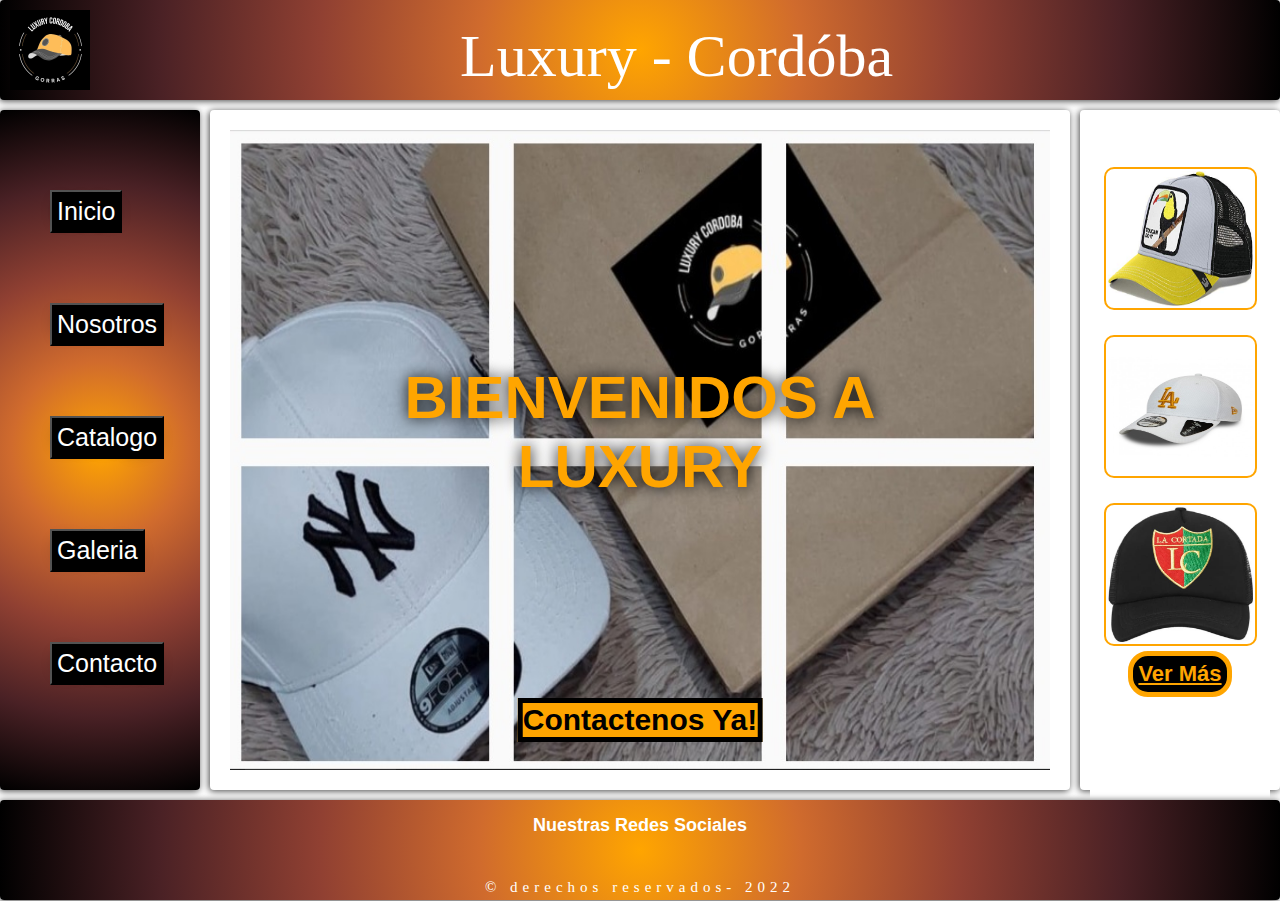
==== index.html @ f0860763 "mi primer proyecto con responsive" ====
<!DOCTYPE html>
<html lang="es">
<head>
    <meta charset="UTF-8">
    <meta http-equiv="X-UA-Compatible" content="IE=edge">
    <meta name="viewport" content="width=device-width, initial-scale=1.0">
    <title>luxury responsive</title>
    <link rel="shortcut icon" href="./img/logoluxury.jpg">
    <link rel="stylesheet" href="https://cdnjs.cloudflare.com/ajax/libs/font-awesome/6.1.1/css/all.min.css" integrity="sha512-KfkfwYDsLkIlwQp6LFnl8zNdLGxu9YAA1QvwINks4PhcElQSvqcyVLLD9aMhXd13uQjoXtEKNosOWaZqXgel0g==" crossorigin="anonymous" referrerpolicy="no-referrer" />
    <link rel="stylesheet" href="./estilos.css">
</head>
<body class="grid-container">
    <header class="header">
        <img src="./img/logoluxury.jpg" alt="logo"> <span>luxury - cordóba</span>
    </header>
    <nav class="navbar">
        <button> <a href="./index.html">inicio</a></button>
        <button> <a href="./paginas/nosotros.html">nosotros</a></button>
        <button> <a href="./paginas/catalogo.html">catalogo</a></button>
        <button> <a href="./paginas/galeria.html">galeria</a></button>
        <button> <a href="./paginas/contacto.html">contacto</a></button>
    </nav>
    <aside class="sidebar"><br>
        <div class="bar-conte">
            <img src="./img/gor1.jpg" alt="gor1">
            <img src="./img/la.jpg" alt="la">
            <img src="./img/lc.jpg" alt="lc" class="lc">
            <button><a href="./paginas/galeria.html">Ver Más</a></button>
        </div>
    </aside>
    <article class="main">
        <div class="main1">
            <img src="./img/imagen1.jpg" alt="imagen1">
            <a href="./paginas/contacto.html">Contactenos Ya!</a> 
            <h2>bienvenidos a luxury</h2>
        </div>
    </article>
    <footer class="footer">
        <footer>
            <h3>nuestras redes sociales</h3>
            <a href="https://www.instagram.com/luxury.cordoba/"><i class="fa-brands fa-instagram"></i> </a>
            <a href="https://ne-np.facebook.com/luxury.cordoba.gorras"><i class="fa-brands fa-facebook"></i></a>
            <a href="https://www.whatsapp.com/?lang=es"><i class="fa-brands fa-whatsapp"></i></a>
            <br>
        <div>
            &copy; derechos reservados- 2022</div>
    
        </footer>
        </div>
    </footer>
</body>
</html>
---- estilos.css ----
*{
    box-sizing: border-box;
    margin: 0;
    padding: 0;
}

html{
    height: 100%;
}

body{
    font-family: 'Times New Roman', Times, serif;
    font-size: 1.2rem;
    min-height: 100%;
    background-color: white;
    box-sizing: border-box;
    margin: 0;
    padding: 0;
}

.grid-container > *{
    box-shadow: -1px 1px 7px rgba(0, 0, 0, 0.75);
    border-radius: 4px;
    padding: 10px;
    text-align: center;
}

.header{
    grid-area: header;
    display: flex;
    text-align: right;
    background-color: aqua;
    background-image: radial-gradient(circle, #ffa500, #d06b2d, #904032, #4a2125, #000000);
}
.header img{
    height: 100%;
}
.header span{
    color: white;
    padding: 10px;
    margin: 0 0 0 30px;
    line-height: 1.2;
    font-size: 20px;
    text-transform: capitalize;
}

.navbar{
    grid-area: navbar;
    justify-content: space-between;
    align-items: center;
    height: 100%;
    width: 100%;
    padding: 10px;
    background-image: radial-gradient(circle, #ffa500, #d06b2d, #904032, #4a2125, #000000);
}
.navbar a{
    text-decoration: none;
    color: white;
}
.navbar button{
    background-color: black;
    text-transform: capitalize;
    padding: 5px;
    font-size: 10px;
    text-decoration: none;
    text-shadow: 0 0 15px rgb(0, 0, 0)
}
.navbar button:hover{
    background-color: orange;
    color: black;
    border: 5px solid black;
}

.bar-conte {
    grid-area: sidebar;
    width: 100%;
    height: 100%;
    padding: 5px;
    background-color: white;
    color: orange;
    text-transform: capitalize;
    justify-content: center;
    text-shadow: 0 0 15px rgb(0, 0, 0)
}
.bar-conte img{
    display: inline-block;
    height: 50%;
    width: 20%;
    border: 2px solid orange;
    transition: all 0.3s ease-in-out;
    border-radius: 10px;
    padding: 2px;
    margin: 0px 2px;
}
.bar-conte img:hover{
    transform: scale(1.1);
    
}

.bar-conte button{
    position: sticky;
    left: 85%;
    top: 92%;
    background-color: black;
    color: orange;
    border: 2px solid orange;
    padding: 5px;
    text-transform: capitalize;
    font-weight: bold;
    border-radius: 20px;
    font-size: 6px;
    
    
}
.bar-conte button:hover{
    background-color: orange;
    border: 5px solid white;
}
.bar-conte a:hover{
    color: black;
}
.bar-conte a{
    color: orange;
}



.main{
    grid-area: main;
    padding: 20px;
}
.main1{
    width: 100%;
    height: 100%;
    text-align: center;
}
.main1 img{
    width: 100%;
    height: 100%;
    background-size: cover;
}
.main1 a{
    text-decoration: none;
    color: black;
    background-color: orange;
    font-size: 20px;
    text-transform: capitalize;
    font-family: Verdana, Geneva, Tahoma, sans-serif;
    font-weight: bold;
    border: 5px solid black;
}
.main1 a:hover{
    color: black;
    border: 5px solid white;
}
.main1 h2{
    position: absolute;
    top: 40%;
    left: 50%;
    text-align: center;
    transform: translate(-50%, -50%);
    color: orange;
    font-size: 20px;
    text-transform: uppercase;
    font-family: Verdana, Geneva, Tahoma, sans-serif;
    text-shadow: 0 0 15px rgb(0, 0, 0)
}

.footer{
    grid-area: footer;
    background-image: radial-gradient(circle, #ffa500, #d06b2d, #904032, #4a2125, #000000);
    text-align: center;
    padding: 15px;
    width: 100%;
    height: 100%;
}
footer h3{
    font-size: 13px;
    font-family: Verdana, Geneva, Tahoma, sans-serif;
    text-transform: capitalize;
    color: white;
    padding-bottom: 10px;
}
footer i{
    font-size: 15px;
    color: black;
    letter-spacing: 20px;
}

footer div{
    color: white;
    letter-spacing: 5px;
    font-size: 10px;
    padding: 5px;
}




.nosotros{
    width: 100%;
    height: 100%;
    display: flex;
    color: black;
}
.quienes-somos{
    background-color: rgba(255, 166, 0, 0.815);
    width: 39%;
    height: 100%;
    text-align: center;
}
.quienes-somos h2{
    font-size: 15px;
    text-transform: capitalize;
    padding-top: 10px;
}
.quienes-somos p{
    font-size: 13px;
    padding: 5px;
    margin-top: 1px;
}

.creadores{
    background-color: rgba(255, 166, 0, 0.815);
    width: 39%;
    height: 100%;
    text-align: center;
    margin-left: 8%;
}
.creadores h2{
    font-size: 15px;
    text-transform: capitalize;
    padding-top: 10px;
}
.creadores p{
    font-size: 13px;
    text-transform: capitalize;
    padding: 5px;
    margin-top: 22px;
}

.nosotros-bar{
    width: 100%;
    height: 100%;
    background-color: orange;
}
.nosotros-bar img{
    display: inline-block;
    height: 70%;
    width: 20%;
    border: 2px solid orange;
    transition: all 0.3s ease-in-out;
    border-radius: 10px;
    padding: 2px;
    margin: 0px 2px;
}
.nosotros-bar button{
    position: sticky;
    left: 85%;
    top: 92%;
    background-color: black;
    color: orange;
    border: 2px solid orange;
    padding: 5px;
    text-transform: capitalize;
    font-weight: bold;
    border-radius: 20px;
    font-size: 6px;
    
    
}
.nosotros-bar button:hover{
    background-color: orange;
    border: 5px solid white;
}
.nosotros-bar a:hover{
    color: black;
}
.nosotros-bar a{
    color: orange;
}

.catalogo-sidebar{
    width: 100%;
    height: 100%;
    background-image: radial-gradient(circle, #ffa500, #d06b2d, #904032, #4a2125, #000000);
}
.catalogo-sidebar h2{
    color: white;
    text-transform: capitalize;
    font-size: 25px;
}
.catalogo .ver button{
    background-color: black;
    color: orange;
    border: 5px solid orange;
    padding: 10px;
    text-transform: capitalize;
    font-family: Verdana, Geneva, Tahoma, sans-serif;
    font-weight: bold;
    border-radius: 30px;
    font-size: 10px;
    margin-left: 49%;
    margin-top: 30px;
}
.catalogo .ver button:hover{
    background-color: orange;
    border: 5px solid white;
}
.catalogo .ver a:hover{
    color: black;
}
.catalogo .ver a{
    color: orange;
}






.info{
    width: 100%;
    height: auto;
}
.formulario{
    background-color: rgba(255, 166, 0, 0.815);
    text-align: center;
    padding: 15px;
}
.formulario h2{
    color: #000000;
    text-transform: capitalize;
    font-size: 22px;
    padding: 15px;
}
.formulario .llenar{
    width: 100%;
    text-align: center;
    margin-top: 25px;
    font-size: 15px;
}
.contacto{
    background-color: rgba(255, 166, 0, 0.815);
    text-align: center;
    margin-top: 20px;
}
.contacto h2{
    color: black;
    font-size: 25px;
    text-transform: capitalize;
    padding: 15px;
}
.contacto p{
    color: black;
    text-align: center;
    font-size: 15px;
    padding: 15px;
}

.ubicacion{
    text-align: center;
    background-color: rgba(255, 166, 0, 0.815);
    height: 94%;
    margin: 20px 20px;
}
.ubicacion h2{
    color: black;
    font-size: 25px;
    text-transform: capitalize;
    padding: 15px;
}
.ubicacion iframe{
    margin-top: 10px;
    padding: 5px;
    background-color: black;
    width: 70%;
    height: 250px;
}



.grid-container{
    display: grid;
    gap: 10px;
    grid-template: 
    "header"  100px
    "navbar"  50px
    "main"    auto
    "sidebar"  100px
    "footer"   100px;
}

@media (min-width: 320px){
    .grid-container{
        display: grid;
        gap: 10px;
        grid-template: 
        "header"  100px
        "navbar"  50px
        "main"    auto
        "sidebar"  auto
        "footer"   100px;
    }


    
    .main1 a{
        position: absolute;
    top: 60%;
    left: 50%;
    font-size:10px;
    transform: translate(-50%, -50%);
    text-align: center;
    }
    .main1 h2{
        position: absolute;
    top: 50%;
    left: 50%;
    text-align: center;
    transform: translate(-50%, -50%);
    font-size: 15px;
    }


    .catalogo{
        display: grid;
        grid-template-columns: auto auto;
        
    
    
        width: 100%;
        margin: 0 auto;
        
        padding: 20px;
        
    }
    .catalogo h2{
        text-align: center;
        text-transform: capitalize;
        font-size: 25px;
        position: relative;
        left: 50%;
    }
    .ny{
        text-align: center;
        text-transform: capitalize;
        font-size: 25px;
        position: relative;
        right: 50%;
    }
    .la{
        grid-column: 1/3;
        text-align: center;
        text-transform: capitalize;
        font-size: 25px;
        position: relative;
        left: 0%;
    }
    
    .caja{
        width: 120px;
        height: 100px;
        border: 4px solid orange;
        background-color: aquamarine;
        margin: 4px;
        text-align: center;
        line-height: 150px;
    }
    .c1{
        background-image: url(./img/caballo.jpg);
        background-size: cover;
        background-repeat: no-repeat;
        background-position: center;
    }
    .c2{
        background-image: url(./img/gor1.jpg);
        background-size: cover;
        background-repeat: no-repeat;
        background-position: center;
    }
    .c3{
        background-image: url(./img/gor4.jpg);
        background-size: cover;
        background-repeat: no-repeat;
        background-position: center;
    }
    .c4{
        background-image: url(./img/gor5.jpg);
        background-size: cover;
        background-repeat: no-repeat;
        background-position: center;
    }
    .c5{
        background-image: url(./img/new7.jpg);
        background-size: cover;
        background-repeat: no-repeat;
        background-position: center;
    }
    .c6{
        background-image: url(./img/new2.jpg);
        background-size: cover;
        background-repeat: no-repeat;
        background-position: center;
    }
    .c7{
        background-image: url(./img/new3.jpg);
        background-size: cover;
        background-repeat: no-repeat;
        background-position: center;
    }
    .c8{
        background-image: url(./img/new4.jpg);
        background-size: cover;
        background-repeat: no-repeat;
        background-position: center;
    }
    .c9{
        background-image: url(./img/la.jpg);
        background-size: cover;
        background-repeat: no-repeat;
        background-position: center;
    }
    .c10{
        background-image: url(./img/la1.jpg);
        background-size: cover;
        background-repeat: no-repeat;
        background-position: center;
    }
    .c11{
        background-image: url(./img/la2.jpg);
        background-size: cover;
        background-repeat: no-repeat;
        background-position: center;
    }
    .c12{
        background-image: url(./img/la3.jpg);
        background-size: cover;
        background-repeat: no-repeat;
        background-position: center;
    }


    .galeria{
        display: grid;
        grid-template-columns: auto auto;
        
        width: 100%;
        margin: 0 auto;
        
        padding: 20px;
        
    }
    .galeria img{
        width: 120px;
        height: 110px;
        border: 4px solid orange;
        background-color: aquamarine;
        margin: 4px;
        text-align: center;
        line-height: 10px;
    }
    .galeria h2{
        text-align: center;
        text-transform: capitalize;
        font-size: 22px;
        color: orange;
        text-shadow: 2px 2px 2px black;
    }

    .disp-goorin{
        grid-column: 1/3;
        padding: 15px;
        position: relative;
        right: 0%;
    }
    .disp-la{
        grid-column: 1/3;
        padding: 15px;
        position: relative;
        right: 0%;
    }
    .disp-ny{
        grid-column: 1/3;
        padding: 15px;
        position: relative;
        right: 0%;
    }
    .disp-niño{
        grid-column: 1/3;
        padding: 15px;
        position: relative;
        right: 0%;
    }
    


    }



@media (min-width: 480px){
    .header span{
        font-size: 35px;
        margin: 0 0 0 100px;
    }

    .navbar button{
        font-size: 15px;
        
    }
    .sidebar img{
        height: 70%;
    width: 20%;
    }

    .sidebar button{
        position: sticky;
        left: 85%;
        top: 92%;
        font-size: 10px;
    }
    
    
    .main1 h2{
        position: absolute;
    top: 55%;
    left: 50%;
    text-align: center;
    transform: translate(-50%, -50%);
    font-size: 20px;
    }
    .main1 a{
        position: absolute;
    top: 74%;
    left: 50%;
    transform: translate(-50%, -50%);
    text-align: center;
    font-size: 15px;
    }


    .galeria{
        display: grid;
        grid-template-columns: auto auto auto;
        
        width: 100%;
        margin: 0 auto;
        
        padding: 20px;
        
    }
    .galeria img{
        width: 125px;
        height: 115px;
        border: 4px solid orange;
        background-color: aquamarine;
        margin: 4px;
        text-align: center;
        line-height: 10px;
    }
    .galeria h2{
        text-align: center;
        text-transform: capitalize;
        font-size: 25px;
        color: orange;
        text-shadow: 2px 2px 2px black;
    }

    .disp-goorin{
        grid-column: 1/4;
        padding: 15px;
        position: relative;
        right: 0%;
    }
    .disp-la{
        grid-column: 1/4;
        padding: 15px;
        position: relative;
        right: 0%;
    }
    .disp-ny{
        grid-column: 1/4;
        padding: 15px;
        position: relative;
        right: 0%;
    }
    .disp-niño{
        grid-column: 1/4;
        padding: 15px;
        position: relative;
        right: 0%;
    }
    




    }



@media (min-width: 600px){
    .grid-container{
    /*  grid-template-columns: 200px auto;
        grid-template-rows: 100px 20px auto 100px;
        grid-template-areas: 
    "header header"
    "navbar navbar"
    "sidebar main"
    "footer footer";*/

    grid-template: 
    "header header" 100px
    "navbar navbar" 50px
    "sidebar main" auto
    "footer footer" 100px /
    200px    auto;
}
.header span{
    font-size: 45px;
    margin: 0 0 0 150px;
}

.navbar button{
    font-size: 15px;
    margin-left: 15px;
}

.sidebar img{
    height: 35%;
width: 39%;
margin-top: 18px;
}

    .main1 h2{
        position: absolute;
    top: 54%;
    left: 65%;
    text-align: center;
    transform: translate(-50%, -50%);
    font-size: 21px;
    }
    .main1 a{
        position: absolute;
    top: 71%;
    left: 66%;
    transform: translate(-50%, -50%);
    text-align: center;
    font-size: 15px;
    }
    footer h3{
        font-size: 18px;
        font-family: Verdana, Geneva, Tahoma, sans-serif;
        text-transform: capitalize;
        color: white;
        padding-bottom: 10px;
    }
    footer i{
        font-size: 23px;
        color: black;
        letter-spacing: 20px;
    }
    
    footer div{
        color: white;
        letter-spacing: 5px;
        font-size: 15px;
        padding: 5px;
    }
    .ubicacion iframe{
        
        margin-top: 10px;
        padding: 5px;
        background-color: black;
        width: 70%;
        height: 450px;
    }
    
    .catalogo-sidebar h2{
        color: white;
        font-size: 25px;
        width: 50px;
        padding-top: 100px;
        position: relative;
        left: 40%;
        font-size: 60px;
        word-wrap: break-word;
        letter-spacing: 20px; /* Set large letter-spacing as precaution */
    }

    .galeria-sidebar{
            color: white;
            width: 50px;
            padding-top: 10px;
            position: relative;
            left: 40%;
            font-size: 45px;
            word-wrap: break-word;
            letter-spacing: 20px; /* Set large letter-spacing as precaution */
        }
        

    .galeria{
        display: grid;
        grid-template-columns: auto auto;
        
        width: 100%;
        margin: 0 auto;
        
        padding: 20px;
        
    }
    .galeria img{
        width: 145px;
        height: 130px;
        border: 4px solid orange;
        background-color: aquamarine;
        margin: 4px;
        text-align: center;
        line-height: 10px;
    }
    .galeria h2{
        text-align: center;
        text-transform: capitalize;
        font-size: 30px;
        color: orange;
        text-shadow: 2px 2px 2px black;
    }

    .disp-goorin{
        grid-column: 1/3;
        padding: 15px;
        position: relative;
        right: 0%;
    }
    .disp-la{
        grid-column: 1/3;
        padding: 15px;
        position: relative;
        right: 0%;
    }
    .disp-ny{
        grid-column: 1/3;
        padding: 15px;
        position: relative;
        right: 0%;
    }
    .disp-niño{
        grid-column: 1/3;
        padding: 15px;
        position: relative;
        right: 0%;
    }




    }


    @media (min-width: 750px){
        .grid-container{
        /*  grid-template-columns: 200px auto;
            grid-template-rows: 100px 20px auto 100px;
            grid-template-areas: 
        "header header"
        "navbar navbar"
        "sidebar main"
        "footer footer";*/
    
        grid-template: 
        "header header" 100px
        "navbar navbar" 50px
        "sidebar main" auto
        "footer footer" 100px /
        200px    auto;}

        .navbar button{
            font-size: 15px;
            margin-left: 25px;
        }
        
        .sidebar img{
            height: 30%;
            width: 42%;
            margin-top: 40px;
        }
        .sidebar .lc{
            height: 30%;
            width: 69%;
        }

        .main1 h2{
            position: absolute;
        top: 59%;
        left: 63%;
        text-align: center;
        transform: translate(-50%, -50%);
        font-size: 25px;
        }
        .main1 a{
            position: absolute;
        top: 82%;
        left: 64%;
        transform: translate(-50%, -50%);
        text-align: center;
        font-size: 18px;
        }

        .quienes-somos h2{
            font-size: 20px;
            text-transform: capitalize;
            padding-top: 10px;
        }
        .quienes-somos p{
            font-size: 17px;
            padding: 5px;
            margin-top: 1px;
        }
        .creadores h2{
            font-size: 20px;
            text-transform: capitalize;
            padding-top: 10px;
        }
        .creadores p{
            font-size: 17px;
            text-transform: capitalize;
            padding: 5px;
            margin-top: 22px;
        }


        .galeria img{
            width: 145px;
            height: 140px;
            border: 4px solid orange;
            background-color: aquamarine;
            margin: 4px;
            text-align: center;
            line-height: 10px;
        }
        .galeria h2{
            text-align: center;
            text-transform: capitalize;
            font-size: 45px;
            color: orange;
            text-shadow: 2px 2px 2px black;
        }
    
        .disp-goorin{
            grid-column: 1/4;
            padding: 15px;
            position: relative;
            right: 0%;
        }
        .disp-la{
            grid-column: 1/4;
            padding: 15px;
            position: relative;
            right: 0%;
        }
        .disp-ny{
            grid-column: 1/4;
            padding: 15px;
            position: relative;
            right: 0%;
        }
        .disp-niño{
            grid-column: 1/4;
            padding: 15px;
            position: relative;
            right: 0%;
        }



        }



    @media (min-width: 900px){
        .grid-container{
        grid-template: 
        "header header header"   100px
        "navbar main   sidebar"  auto
        "footer footer footer"   100px /
        200px    auto   200px;
    }

    .header span{
        font-size: 50px;
        margin: 0 0 0 260px;
    }

    .navbar button{
        font-size: 20px;
        display: flex;
        margin-top: 23px;
        margin-left: 40px;
    }

    .sidebar button{
        position: sticky;
        left: 85%;
        top: 70%;
        font-size: 18px;
        border: 5px solid orange;
    }

    .sidebar img{
        height: 25%;
        width: 80%;
        margin-top: 20px;
    }
    .sidebar .lc{
        height: 25%;
        width: 80%;
        margin-top: 20px;
    }
    


        .main1 h2{
            position: absolute;
        top: 39%;
        left: 50%;
        text-align: center;
        transform: translate(-50%, -50%);
        font-size: 28px;
        }
        .main1 a{
            position: absolute;
        top: 60%;
        left: 50%;
        transform: translate(-50%, -50%);
        text-align: center;
        font-size: 18px;
        }
        .quienes-somos{
            width: 48%;
            height: 76%;
            
        }

        .quienes-somos h2{
            font-size: 24px;
            text-transform: capitalize;
            padding-top: 10px;
        }
        .quienes-somos p{
            font-size: 19px;
            padding: 5px;
            margin-top: 1px;
        }
        .creadores{
            width: 48%;
            height: 76%;
        }
        .creadores h2{
            font-size: 24px;
            text-transform: capitalize;
            padding-top: 10px;
        }
        .creadores p{
            font-size: 19px;
            text-transform: capitalize;
            padding: 5px;
            margin-top: 22px;
        }

        .catalogo-sidebar h2{
            color: white;
            width: 50px;
            padding-top: 10px;
            position: relative;
            left: 40%;
            font-size: 45px;
            word-wrap: break-word;
            letter-spacing: 20px; /* Set large letter-spacing as precaution */
        }

        .catalogo{
            display: grid;
            grid-template-columns: auto auto auto auto;
            
        
        
            width: 100%;
            margin: 0 auto;
            
            padding: 20px;
            
        }
        .catalogo h2{
            grid-column: 1/4;
            text-align: center;
            text-transform: capitalize;
            font-size: 30px;
            position: relative;
            left: 17%;
        }
        .ny{
            grid-column: 1/5;
            text-align: center;
            text-transform: capitalize;
            font-size: 30px;
            position: relative;
            right: 0%;
        }
        .la{
            grid-column: 1/5;
            text-align: center;
            text-transform: capitalize;
            font-size: 30px;
            position: relative;
            left: 0%;
        }
        
        .caja{
            width: 190px;
            height: 180px;
            border: 4px solid orange;
            background-color: aquamarine;
            margin: 4px;
            text-align: center;
            line-height: 180px;
        }
        .c1{
            background-image: url(./img/caballo.jpg);
            background-size: cover;
            background-repeat: no-repeat;
            background-position: center;
        }
        .c2{
            background-image: url(./img/gor1.jpg);
            background-size: cover;
            background-repeat: no-repeat;
            background-position: center;
        }
        .c3{
            background-image: url(./img/gor4.jpg);
            background-size: cover;
            background-repeat: no-repeat;
            background-position: center;
        }
        .c4{
            background-image: url(./img/gor5.jpg);
            background-size: cover;
            background-repeat: no-repeat;
            background-position: center;
        }
        .c5{
            background-image: url(./img/new7.jpg);
            background-size: cover;
            background-repeat: no-repeat;
            background-position: center;
        }
        .c6{
            background-image: url(./img/new2.jpg);
            background-size: cover;
            background-repeat: no-repeat;
            background-position: center;
        }
        .c7{
            background-image: url(./img/new3.jpg);
            background-size: cover;
            background-repeat: no-repeat;
            background-position: center;
        }
        .c8{
            background-image: url(./img/new4.jpg);
            background-size: cover;
            background-repeat: no-repeat;
            background-position: center;
        }
        .c9{
            background-image: url(./img/la.jpg);
            background-size: cover;
            background-repeat: no-repeat;
            background-position: center;
        }
        .c10{
            background-image: url(./img/la1.jpg);
            background-size: cover;
            background-repeat: no-repeat;
            background-position: center;
        }
        .c11{
            background-image: url(./img/la2.jpg);
            background-size: cover;
            background-repeat: no-repeat;
            background-position: center;
        }
        .c12{
            background-image: url(./img/la3.jpg);
            background-size: cover;
            background-repeat: no-repeat;
            background-position: center;
        }

        .catalogo .ver button{
            font-size: 15px;
            margin-left: 250%;
            margin-top: 30px;
        }

        .galeria h2{
            text-align: center;
            text-transform: capitalize;
            font-size: 55px;
            color: orange;
            text-shadow: 2px 2px 2px black;
        }



        .info{
            width: 100%;
            height: auto;
            display: flex;
        }
        .formulario{
            background-color: rgba(255, 166, 0, 0.815);
            text-align: center;
            padding: 15px;
            width: 45%;
            height: 100%;
            margin-left: 10px;
            margin-top: 20px;
        }
        .formulario h2{
            color: #000000;
            text-transform: capitalize;
            font-size: 30px;
            padding: 10px;
        }
        .formulario .llenar{
            width: 100%;
            text-align: center;
            margin-top: 22px;
            font-size: 20px;
        }
        .contacto{
            background-color: rgba(255, 166, 0, 0.815);
            text-align: center;
            width: 45%;
            margin-left: 30px;
        }
        .contacto h2{
            color: black;
            font-size: 30px;
            text-transform: capitalize;
            padding: 15px;
            
        }
        .contacto p{
            color: black;
            text-align: center;
            font-size: 20px;
            padding: 15px;
        }
        .ubicacion{
            height: 79%;
            margin: 40px 0 0px;
        }
        .ubicacion h2{
            color: black;
            font-size: 25px;
            text-transform: capitalize;
        }
        .ubicacion iframe{
            margin-top: 0px;
            background-color: black;
            width: 70%;
            height: 220px;
            margin-bottom: 10px 0px;
        }

        }


        @media (min-width: 1200px){
            .grid-container{
            grid-template: 
            "header header header"   100px
            "navbar main   sidebar"  auto
            "footer footer footer"   100px /
            200px    auto   200px;
        }

        .header span{
            font-size: 60px;
            margin: 0 0 0 360px;
        }
    
        .navbar button{
            font-size: 25px;
            display: flex;
            margin-top: 70px;
            margin-left: 40px;
        }

        .sidebar button{
            position: sticky;
            left: 85%;
            top: 70%;
            font-size: 22px;
            border: 5px solid orange;
        }

        .sidebar img{
            height: 22%;
            width: 90%;
            margin-top: 20px;
        }
        .sidebar .lc{
            height: 22%;
            width: 90%;
            margin-top: 20px;
        }
            .main1 h2{
                position: absolute;
            top: 48%;
            left: 50%;
            text-align: center;
            transform: translate(-50%, -50%);
            font-size: 60px;
            }
            .main1 a{
                position: absolute;
            top: 80%;
            left: 50%;
            transform: translate(-50%, -50%);
            text-align: center;
            font-size: 30px;
            }
            footer h3{
                font-size: 18px;
                font-family: Verdana, Geneva, Tahoma, sans-serif;
                text-transform: capitalize;
                color: white;
                padding-bottom: 10px;
            }
            footer i{
                font-size: 25px;
                color: black;
                letter-spacing: 20px;
            }
            
            footer div{
                color: white;
                letter-spacing: 5px;
                font-size: 15px;
                padding: 5px;
                
            }
            .quienes-somos{
                width: 48%;
                height: 76%;
                margin-top: 35px;
            }
            .quienes-somos h2{
                font-size: 30px;
                text-transform: capitalize;
                padding-top: 10px;
                margin-top: 19px;
            }
            .quienes-somos p{
                font-size: 25px;
                padding: 5px;
                margin-top: 10px;
            }
            .creadores{
                width: 48%;
                height: 76%;
                margin-top: 35px;
            }
            .creadores h2{
                margin-top: 19px;
                font-size: 30px;
                text-transform: capitalize;
                padding-top: 10px;
            }
            .creadores p{
                font-size: 25px;
                text-transform: capitalize;
                padding: 5px;
                margin-top: 30px;
            }

            .catalogo-sidebar h2{
                color: white;
                width: 50px;
                padding-top: 40px;
                position: relative;
                left: 40%;
                font-size: 48px;
                word-wrap: break-word;
                letter-spacing: 20px; /* Set large letter-spacing as precaution */
            }

            .caja{
                width: 300px;
                height: 300px;
                border: 4px solid orange;
                background-color: aquamarine;
                margin: 4px;
                text-align: center;
                line-height: 300px;
            }

            .catalogo h2{
                font-size: 50px;
            }
            .ny{
                font-size: 50px;
            }
            .la{
                font-size: 50px;
            }


            .galeria{
                display: grid;
                grid-template-columns: auto auto auto auto;
                
                width: 100%;
                margin: 0 auto;
                
                padding: 20px;
                
            }

            .galeria img{
            width: 165px;
            height: 155px;
            border: 4px solid orange;
            background-color: aquamarine;
            margin: 4px;
            text-align: center;
            line-height: 10px;
        }
        .galeria h2{
            text-align: center;
            text-transform: capitalize;
            font-size: 65px;
            color: orange;
            text-shadow: 2px 2px 2px black;
        }
    
        .disp-goorin{
            grid-column: 1/5;
            padding: 15px;
            position: relative;
            right: 0%;
        }
        .disp-la{
            grid-column: 1/5;
            padding: 15px;
            position: relative;
            right: 0%;
        }
        .disp-ny{
            grid-column: 1/5;
            padding: 15px;
            position: relative;
            right: 0%;
        }
        .disp-niño{
            grid-column: 1/5;
            padding: 15px;
            position: relative;
            right: 0%;
        }







            .info{
                width: 100%;
                height: auto;
                display: flex;
            }
            .formulario{
                background-color: rgba(255, 166, 0, 0.815);
                text-align: center;
                padding: 15px;
                width: 45%;
                height: 100%;
                margin-left: 10px;
                margin-top: 20px;
            }
            .formulario h2{
                color: #000000;
                text-transform: capitalize;
                font-size: 40px;
                padding: 10px;
            }
            .formulario .llenar{
                width: 100%;
                text-align: center;
                margin-top: 30px;
                font-size: 34px;
            }
            .contacto{
                background-color: rgba(255, 166, 0, 0.815);
                text-align: center;
                width: 45%;
                margin-left: 30px;
            }
            .contacto h2{
                color: black;
                font-size: 40px;
                text-transform: capitalize;
                padding: 15px;
                
            }
            .contacto p{
                color: black;
                text-align: center;
                font-size: 26px;
                padding: 15px;
            }
            .ubicacion{
                height: 85%;
                margin: 40px 0 0px;
            }
            .ubicacion h2{
                color: black;
                font-size: 30px;
                text-transform: capitalize;
            }
            .ubicacion iframe{
                margin-top: 0px;
                background-color: black;
                width: 90%;
                height: 350px;
                margin-bottom: 10px 0px;
                margin-top: 20px;
            }
            
            }
    
            
        
        @media (min-width: 1450px){
            .galeria img{
                width: 225px;
                height: 220px;
                border: 4px solid orange;
                background-color: aquamarine;
                margin: 4px;
                text-align: center;
                line-height: 10px;
            }
            .galeria h2{
                text-align: center;
                text-transform: capitalize;
                font-size: 75px;
                color: orange;
                text-shadow: 2px 2px 2px black;
            }

        }
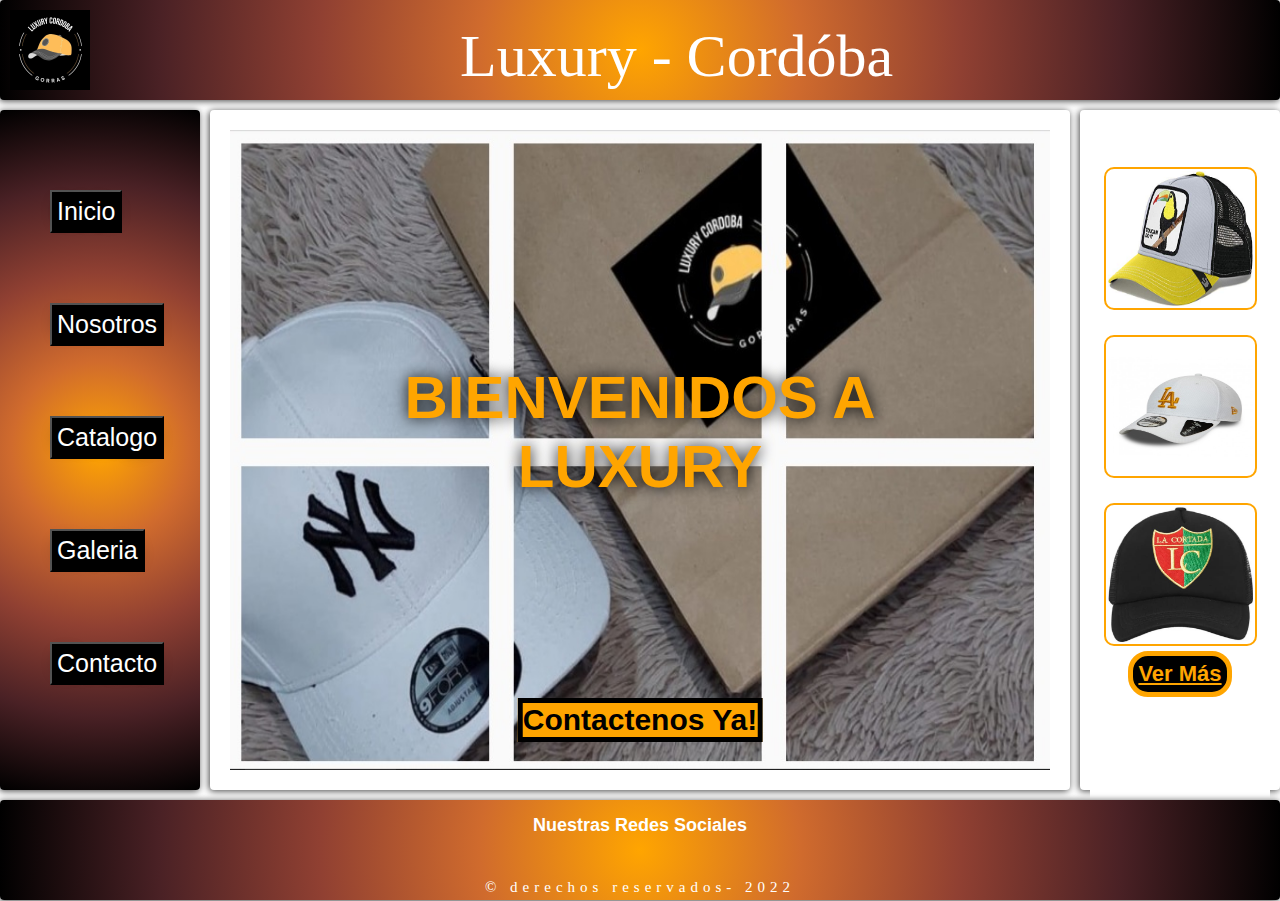
==== commit cc3328dd: "agregue animaciones al proyecto" ====
--- a/index.html
+++ b/index.html
@@ -7,11 +7,14 @@
     <title>luxury responsive</title>
     <link rel="shortcut icon" href="./img/logoluxury.jpg">
     <link rel="stylesheet" href="https://cdnjs.cloudflare.com/ajax/libs/font-awesome/6.1.1/css/all.min.css" integrity="sha512-KfkfwYDsLkIlwQp6LFnl8zNdLGxu9YAA1QvwINks4PhcElQSvqcyVLLD9aMhXd13uQjoXtEKNosOWaZqXgel0g==" crossorigin="anonymous" referrerpolicy="no-referrer" />
+    <link
+    rel="stylesheet"
+    href="https://cdnjs.cloudflare.com/ajax/libs/animate.css/4.1.1/animate.min.css"/>
     <link rel="stylesheet" href="./estilos.css">
 </head>
 <body class="grid-container">
     <header class="header">
-        <img src="./img/logoluxury.jpg" alt="logo"> <span>luxury - cordóba</span>
+        <img src="./img/logoluxury.jpg" alt="logo" class="animate__animated animate__fadeInRightBig"> <span class="animate__animated animate__bounce">luxury - cordóba</span>
     </header>
     <nav class="navbar">
         <button> <a href="./index.html">inicio</a></button>
@@ -31,8 +34,8 @@
     <article class="main">
         <div class="main1">
             <img src="./img/imagen1.jpg" alt="imagen1">
-            <a href="./paginas/contacto.html">Contactenos Ya!</a> 
-            <h2>bienvenidos a luxury</h2>
+            <a href="./paginas/contacto.html" class="animate__animated animate__flash">Contactenos Ya!</a> 
+            <h2 class="animate__animated animate__flash">bienvenidos a luxury</h2>
         </div>
     </article>
     <footer class="footer">
--- a/estilos.css
+++ b/estilos.css
@@ -314,7 +314,20 @@
     color: orange;
 }
 
-
+.catalogo .caja{
+    transition: all 0.3s ease-in-out;
+}
+.catalogo .caja:hover{
+    transform: scale(1.1);
+}
+
+
+.galeria img{
+    transition: all 0.3s ease-in-out;
+}
+.galeria img:hover{
+    transform: scale(1.1);
+}
 
 
 
@@ -441,6 +454,8 @@
         font-size: 25px;
         position: relative;
         left: 50%;
+        color: orange;
+        text-shadow: 2px 2px 2px black;
     }
     .ny{
         text-align: center;
@@ -448,6 +463,8 @@
         font-size: 25px;
         position: relative;
         right: 50%;
+        color: orange;
+        text-shadow: 2px 2px 2px black;
     }
     .la{
         grid-column: 1/3;
@@ -456,6 +473,8 @@
         font-size: 25px;
         position: relative;
         left: 0%;
+        color: orange;
+        text-shadow: 2px 2px 2px black;
     }
     
     .caja{
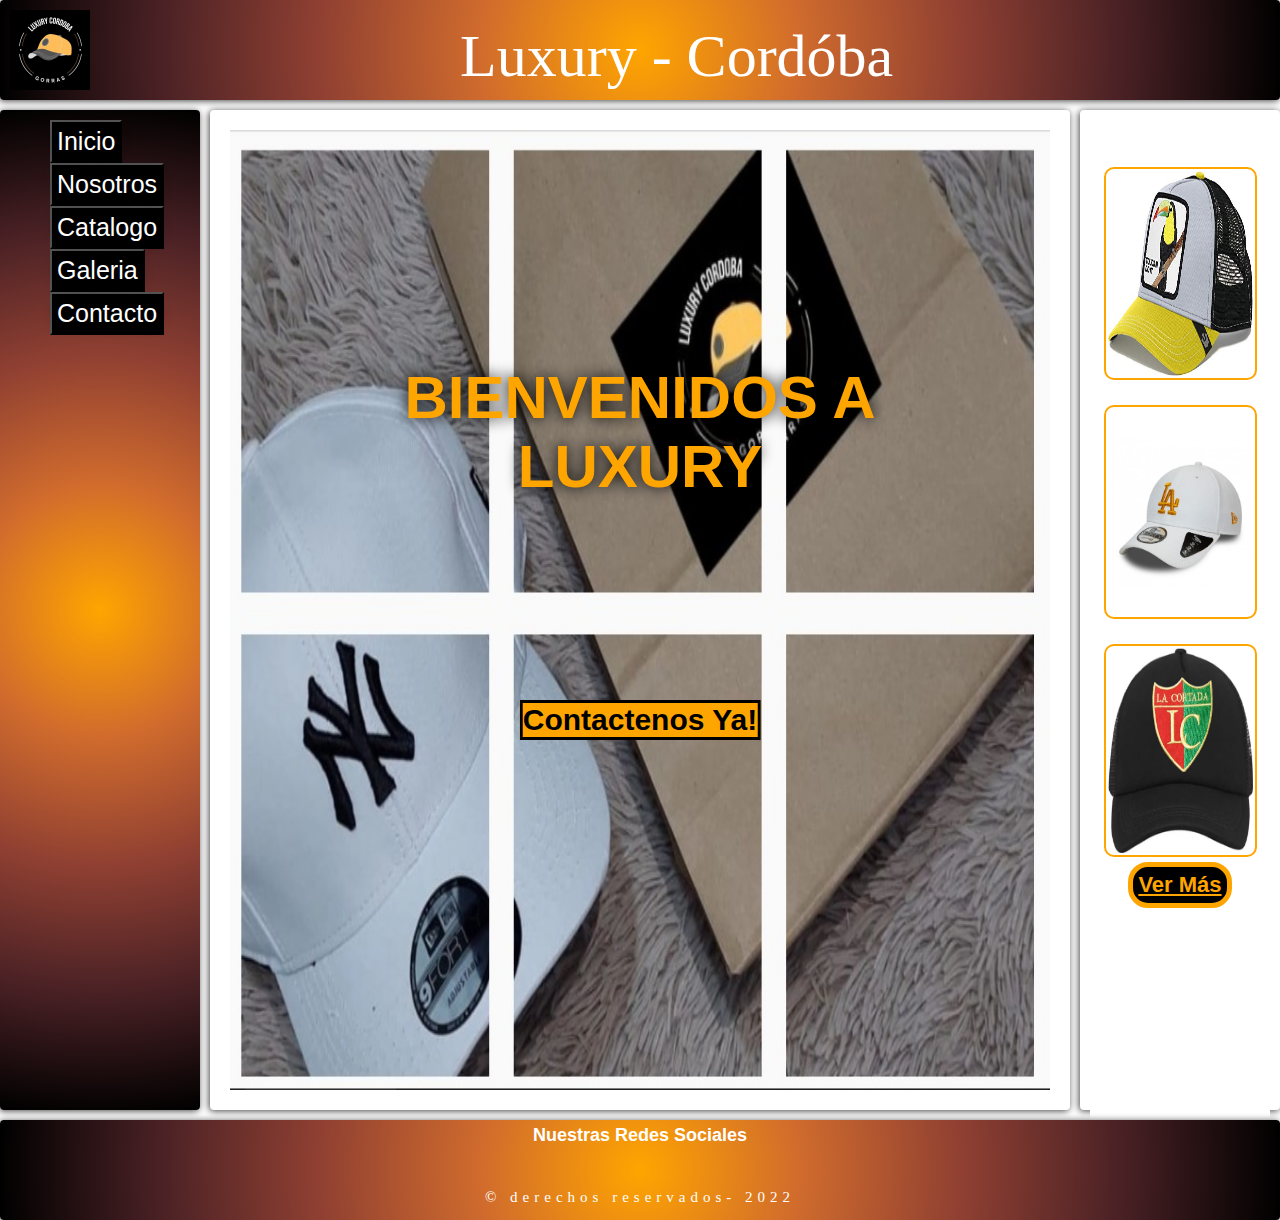
==== commit 3f7242bc: "agrego botones a todo el proyecto utilizando boostrap" ====
--- a/index.html
+++ b/index.html
@@ -5,6 +5,8 @@
     <meta http-equiv="X-UA-Compatible" content="IE=edge">
     <meta name="viewport" content="width=device-width, initial-scale=1.0">
     <title>luxury responsive</title>
+    <!--bootstrap-->
+    <link rel="stylesheet" href="https://cdn.jsdelivr.net/npm/bootstrap@4.6.2/dist/css/bootstrap.min.css" integrity="sha384-xOolHFLEh07PJGoPkLv1IbcEPTNtaed2xpHsD9ESMhqIYd0nLMwNLD69Npy4HI+N" crossorigin="anonymous">
     <link rel="shortcut icon" href="./img/logoluxury.jpg">
     <link rel="stylesheet" href="https://cdnjs.cloudflare.com/ajax/libs/font-awesome/6.1.1/css/all.min.css" integrity="sha512-KfkfwYDsLkIlwQp6LFnl8zNdLGxu9YAA1QvwINks4PhcElQSvqcyVLLD9aMhXd13uQjoXtEKNosOWaZqXgel0g==" crossorigin="anonymous" referrerpolicy="no-referrer" />
     <link
@@ -14,15 +16,18 @@
 </head>
 <body class="grid-container">
     <header class="header">
-        <img src="./img/logoluxury.jpg" alt="logo" class="animate__animated animate__fadeInRightBig"> <span class="animate__animated animate__bounce">luxury - cordóba</span>
+        <img src="./img/logoluxury.jpg" alt="logo" class="animate__animated animate__fadeInRightBig "> <span class="animate__animated animate__bounce">luxury - cordóba</span>
     </header>
-    <nav class="navbar">
-        <button> <a href="./index.html">inicio</a></button>
-        <button> <a href="./paginas/nosotros.html">nosotros</a></button>
-        <button> <a href="./paginas/catalogo.html">catalogo</a></button>
-        <button> <a href="./paginas/galeria.html">galeria</a></button>
-        <button> <a href="./paginas/contacto.html">contacto</a></button>
+
+    <nav class="navbar col-12">
+        <button type="button" class="btn btn-outline-warning"> <a href="./index.html">inicio</a></button>
+        <button type="button" class="btn btn-outline-warning"> <a href="./paginas/nosotros.html">Nosotros</a></button>
+        <button type="button" class="btn btn-outline-warning"> <a href="./paginas/catalogo.html">catalogo</a></button>
+        <button type="button" class="btn btn-outline-warning"> <a href="./paginas/galeria.html">galeria</a></button>
+        <button type="button" class="btn btn-outline-warning"><a href="./paginas/contacto.html">contacto</a></button>
     </nav>
+
+    
     <aside class="sidebar"><br>
         <div class="bar-conte">
             <img src="./img/gor1.jpg" alt="gor1">
@@ -34,12 +39,12 @@
     <article class="main">
         <div class="main1">
             <img src="./img/imagen1.jpg" alt="imagen1">
-            <a href="./paginas/contacto.html" class="animate__animated animate__flash">Contactenos Ya!</a> 
+            <a class="btn btn-outline-warning" href="./paginas/contacto.html" role="button">contactenos ya!</a>
             <h2 class="animate__animated animate__flash">bienvenidos a luxury</h2>
         </div>
     </article>
     <footer class="footer">
-        <footer>
+        
             <h3>nuestras redes sociales</h3>
             <a href="https://www.instagram.com/luxury.cordoba/"><i class="fa-brands fa-instagram"></i> </a>
             <a href="https://ne-np.facebook.com/luxury.cordoba.gorras"><i class="fa-brands fa-facebook"></i></a>
@@ -48,8 +53,23 @@
         <div>
             &copy; derechos reservados- 2022</div>
     
-        </footer>
+        
         </div>
     </footer>
+
+
+
+    <!--java-->
+    <script src="https://cdn.jsdelivr.net/npm/jquery@3.5.1/dist/jquery.slim.min.js" integrity="sha384-DfXdz2htPH0lsSSs5nCTpuj/zy4C+OGpamoFVy38MVBnE+IbbVYUew+OrCXaRkfj" crossorigin="anonymous"></script>
+    <script src="https://cdn.jsdelivr.net/npm/popper.js@1.16.1/dist/umd/popper.min.js" integrity="sha384-9/reFTGAW83EW2RDu2S0VKaIzap3H66lZH81PoYlFhbGU+6BZp6G7niu735Sk7lN" crossorigin="anonymous"></script>
+    <script src="https://cdn.jsdelivr.net/npm/bootstrap@4.6.2/dist/js/bootstrap.min.js" integrity="sha384-+sLIOodYLS7CIrQpBjl+C7nPvqq+FbNUBDunl/OZv93DB7Ln/533i8e/mZXLi/P+" crossorigin="anonymous"></script>
+
+
+
+
+
+
+
+
 </body>
 </html>--- a/estilos.css
+++ b/estilos.css
@@ -28,13 +28,10 @@
 .header{
     grid-area: header;
     display: flex;
-    text-align: right;
-    background-color: aqua;
+    text-align: center;
     background-image: radial-gradient(circle, #ffa500, #d06b2d, #904032, #4a2125, #000000);
 }
-.header img{
-    height: 100%;
-}
+
 .header span{
     color: white;
     padding: 10px;
@@ -44,11 +41,11 @@
     text-transform: capitalize;
 }
 
+
 .navbar{
     grid-area: navbar;
     justify-content: space-between;
     align-items: center;
-    height: 100%;
     width: 100%;
     padding: 10px;
     background-image: radial-gradient(circle, #ffa500, #d06b2d, #904032, #4a2125, #000000);
@@ -147,11 +144,11 @@
     text-transform: capitalize;
     font-family: Verdana, Geneva, Tahoma, sans-serif;
     font-weight: bold;
-    border: 5px solid black;
+    border: 3px solid black;
 }
 .main1 a:hover{
     color: black;
-    border: 5px solid white;
+    border: 3px solid white;
 }
 .main1 h2{
     position: absolute;
@@ -170,7 +167,7 @@
     grid-area: footer;
     background-image: radial-gradient(circle, #ffa500, #d06b2d, #904032, #4a2125, #000000);
     text-align: center;
-    padding: 15px;
+    padding: 5px;
     width: 100%;
     height: 100%;
 }
@@ -746,6 +743,7 @@
     margin-left: 15px;
 }
 
+
 .sidebar img{
     height: 35%;
 width: 39%;
@@ -1012,10 +1010,13 @@
         margin: 0 0 0 260px;
     }
 
+    .navbar{
+        height: 1000px;
+    }
+
     .navbar button{
         font-size: 20px;
         display: flex;
-        margin-top: 23px;
         margin-left: 40px;
     }
 
@@ -1316,7 +1317,7 @@
         .navbar button{
             font-size: 25px;
             display: flex;
-            margin-top: 70px;
+            margin-top: 0px;
             margin-left: 40px;
         }
 
